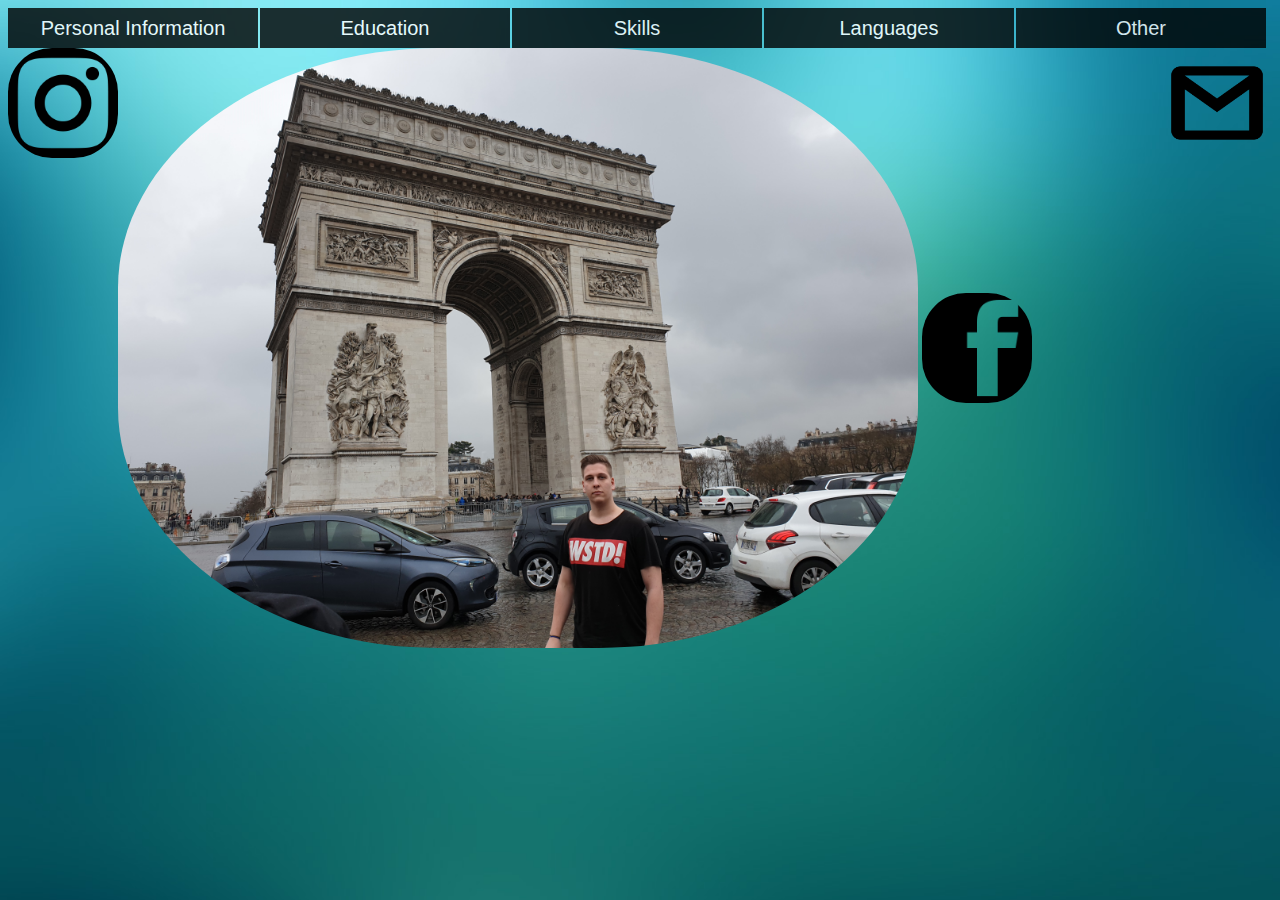
==== index.html @ 8c4feaac "Add files via upload" ====
<!DOCTYPE html>
<html>
<head>
	<title>Tarik's CV</title>
	<style>
.bottomright {
  position: absolute;
  bottom: 8px;
  right: 16px;
  font-size: 18px;
}
	</style>
</head>
<body>
<link rel="stylesheet" type="text/css" href="style.css">
<ul>
	<li><a href="file:///C:/Users/Don%20Talke/Desktop/cvProject/PersonalInformation.html">Personal Information</a></li>


	<li><a href="file:///C:/Users/Don%20Talke/Desktop/cvProject/Education.html">Education</a></li>
	

	<li><a href="file:///C:/Users/Don%20Talke/Desktop/cvProject/skills.html">Skills</a></li>


	<li><a href="file:///C:/Users/Don%20Talke/Desktop/cvProject/langs.html">Languages</a></li>


	<li id="other"><a>Other</a>
		<ul id="otherList">
		<li><a href="file:///C:/Users/Don%20Talke/Desktop/cvProject/interests.html">Interests & photos</a></li>
		</ul>
	</li>
</ul>
		<img src="img5.jpg" alt="image5" align="middle" width="800px" height="600px">
	<a href="https://www.instagram.com/don_talke/"> <img src="igLogo.png" alt="instagram" width="110px" height="110px" align="left"></a>

 	<a href="https://www.facebook.com/talke666"> <img src="fbLogo.png" alt="fbLogo" width="110px" height="110px" align="middle"></a>

 	<a href=“mailto:talkebaa@gmail.com”> <img src="gmail.png" width="110px" height="110px" alt="gmail" align="right"></a>

</body>

</html>
---- style.css ----
body{
background: url("cvBackground.jpg") no-repeat;
background-size: cover;	
font-family: Arial;
color: white;
}

ul{
	margin: 0px;
	padding: 0px;
	list-style: none;
	
}
ul li{
	float: left;
	width: 250px;
	height: 40px;
	background-color: black;
	opacity: .8;
	line-height: 40px;
	text-align: center;
	font-size: 20px;
	margin-right: 2px;
}
ul li a{
	text-decoration: none;
	color: white;
	display: block;
}
ul li a:hover{
	background-color: green;
}
ul li ul li{
	display: none;
}
ul li:hover ul li{
	display: block;
}
img{
	float:bottom-left;
	border-radius: 40%;
}
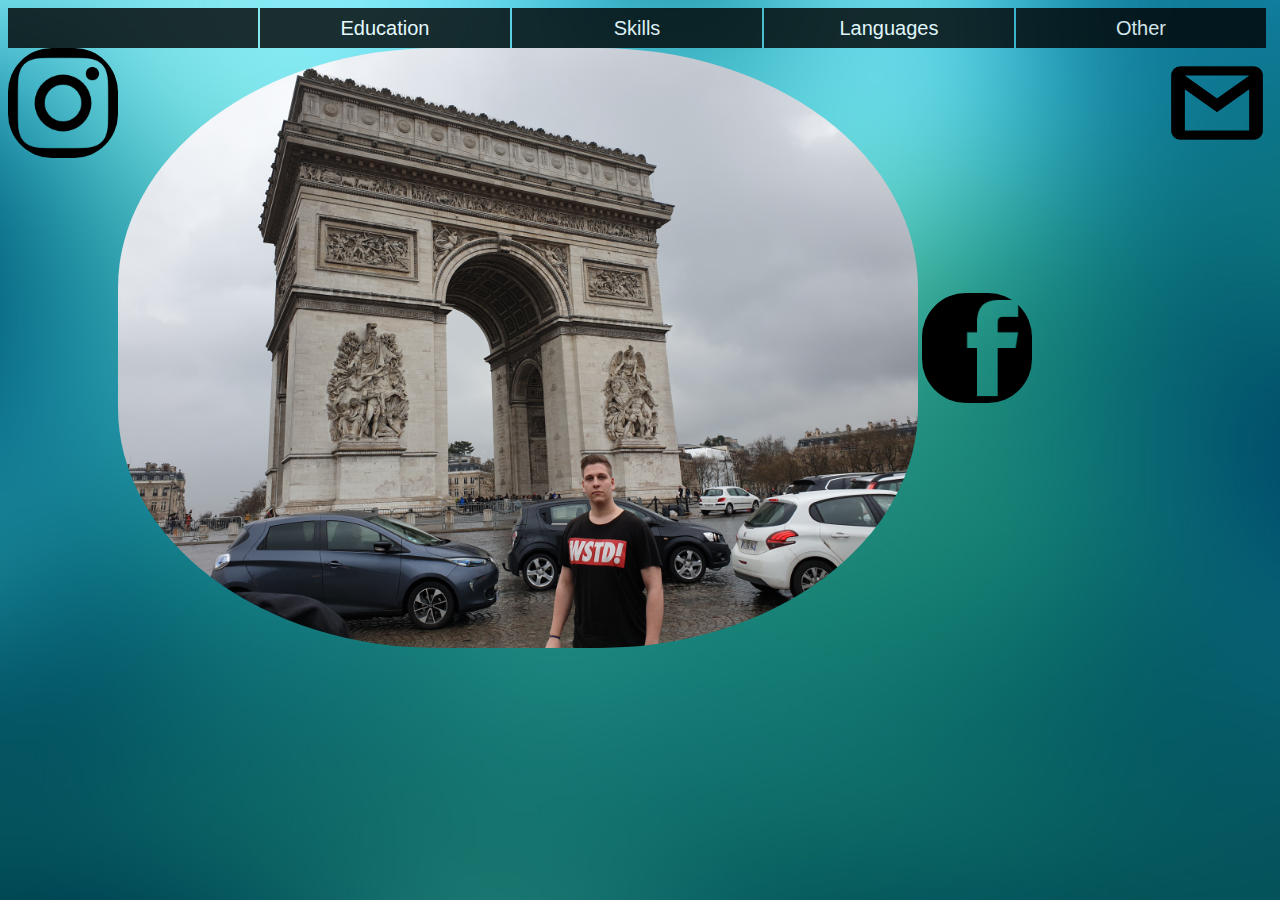
==== commit c093707b: "Add files via upload" ====
--- a/index.html
+++ b/index.html
@@ -14,21 +14,21 @@
 <body>
 <link rel="stylesheet" type="text/css" href="style.css">
 <ul>
-	<li><a href="file:///C:/Users/Don%20Talke/Desktop/cvProject/PersonalInformation.html">Personal Information</a></li>
+	<li><a href="PersonalInformation" style="color:black">Personal Information</a></li>
 
 
-	<li><a href="file:///C:/Users/Don%20Talke/Desktop/cvProject/Education.html">Education</a></li>
+	<li><a href="Education">Education</a></li>
 	
 
-	<li><a href="file:///C:/Users/Don%20Talke/Desktop/cvProject/skills.html">Skills</a></li>
+	<li><a href="skills">Skills</a></li>
 
 
-	<li><a href="file:///C:/Users/Don%20Talke/Desktop/cvProject/langs.html">Languages</a></li>
+	<li><a href="langs">Languages</a></li>
 
 
 	<li id="other"><a>Other</a>
 		<ul id="otherList">
-		<li><a href="file:///C:/Users/Don%20Talke/Desktop/cvProject/interests.html">Interests & photos</a></li>
+		<li><a href="interests">Interests & photos</a></li>
 		</ul>
 	</li>
 </ul>
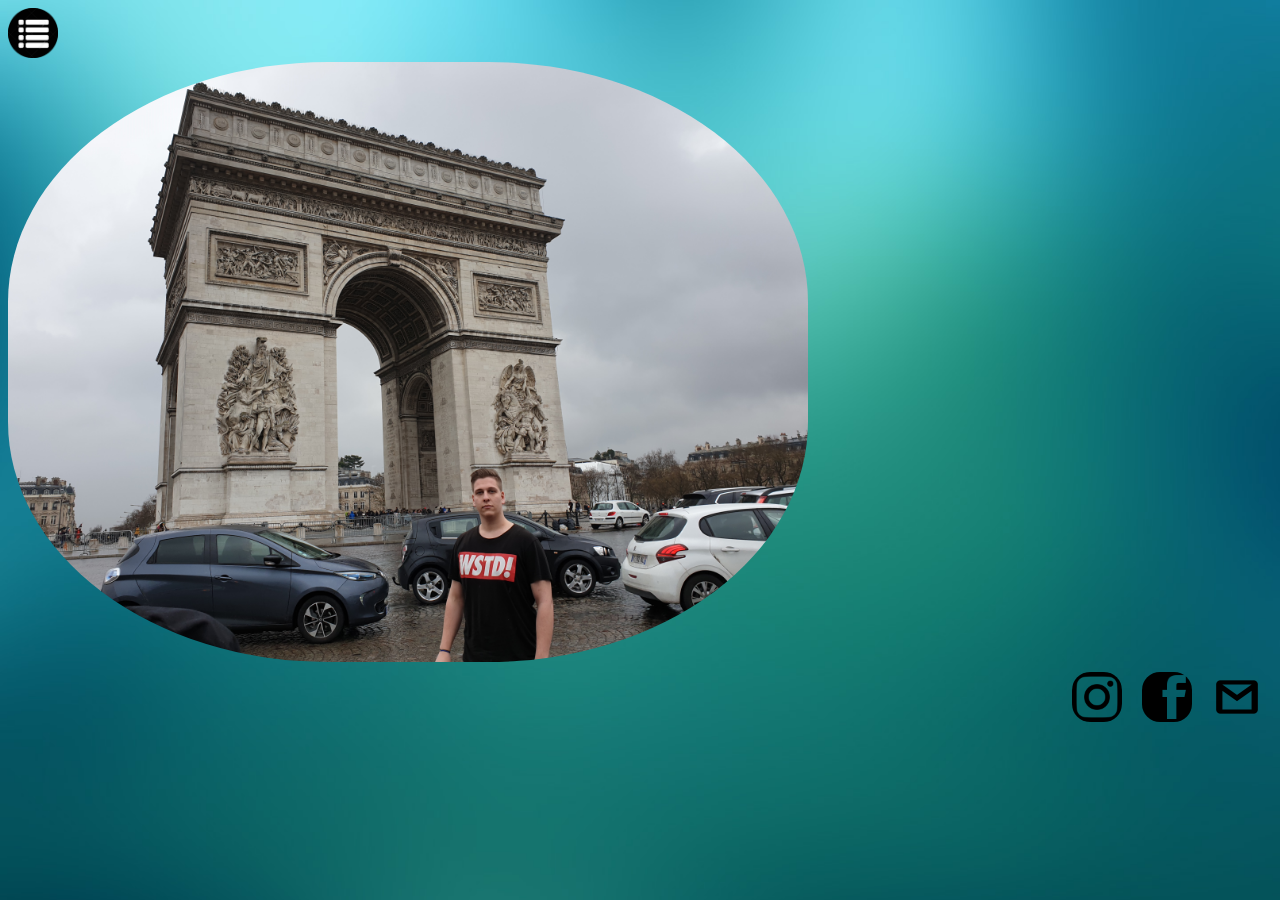
==== commit 0de4462b: "finished" ====
--- a/index.html
+++ b/index.html
@@ -13,32 +13,50 @@
 </head>
 <body>
 <link rel="stylesheet" type="text/css" href="style.css">
-<ul>
-	<li><a href="PersonalInformation" style="color:black">Personal Information</a></li>
+<img id="menuimg" class="mimg" src="menu.jpg.png" onclick="meni()">
+<header>
+<ul class="navigation" id="menubar">
+	<li><a href="PersonalInformation.html" style="color:black"></a>Personal Information</a></li>
 
 
-	<li><a href="Education">Education</a></li>
+	<li><a href="Education.html">Education</a></a>
 	
 
-	<li><a href="skills">Skills</a></li>
+	<li><a href="skills.html">Skills</a></li>
 
 
-	<li><a href="langs">Languages</a></li>
+	<li><a href="langs.html">Languages</a></li>
 
 
 	<li id="other"><a>Other</a>
 		<ul id="otherList">
-		<li><a href="interests">Interests & photos</a></li>
+		<li><a href="interests.html">Interests & photos</a></li>
 		</ul>
 	</li>
 </ul>
+</header>
 		<img src="img5.jpg" alt="image5" align="middle" width="800px" height="600px">
-	<a href="https://www.instagram.com/don_talke/"> <img src="igLogo.png" alt="instagram" width="110px" height="110px" align="left"></a>
-
- 	<a href="https://www.facebook.com/talke666"> <img src="fbLogo.png" alt="fbLogo" width="110px" height="110px" align="middle"></a>
-
- 	<a href=“mailto:talkebaa@gmail.com”> <img src="gmail.png" width="110px" height="110px" alt="gmail" align="right"></a>
-
+<footer>
+	<ul class="smlist">
+	<li><a  href="https://www.instagram.com/don_talke/"> <img class="sm" src="igLogo.png" alt="instagram" width="110px" height="110px" ></a>
+	</li>
+<li><a href="https://www.facebook.com/talke666"> <img class="sm" src="fbLogo.png" alt="fbLogo" width="110px" height="110px" ></a>
+</li>
+<li><a href=“mailto:talkebaa@gmail.com”> <img class="sm" src="gmail.png" width="110px" height="110px" alt="gmail"></a>
+</li>
+</ul>
+</footer>
 </body>
-
+<script>
+	function meni(){
+		var menu=document.getElementById("menubar");
+		var img=document.getElementById("menuimg");
+		if (menu.style.display === "none") {
+   			 menu.style.display = "block";
+  		} 
+		else {
+    		menu.style.display = "none";
+  		}
+	}
+</script>
 </html>--- a/style.css
+++ b/style.css
@@ -1,17 +1,23 @@
 body{
-background: url("cvBackground.jpg") no-repeat;
-background-size: cover;	
-font-family: Arial;
-color: white;
+	background: url("cvBackground.jpg") no-repeat;
+	background-size: cover;	
+	font-family: Arial;
+	color: white;
 }
-
+.navigation{
+	display: none;
+}
+.mimg{
+	width: 50px;
+	height: 50px;
+}
 ul{
 	margin: 0px;
 	padding: 0px;
 	list-style: none;
 	
 }
-ul li{
+ul:not(.smlist)>li{
 	float: left;
 	width: 250px;
 	height: 40px;
@@ -27,17 +33,27 @@
 	color: white;
 	display: block;
 }
-ul li a:hover{
+.navigation>li>a:hover{
 	background-color: green;
 }
 ul li ul li{
 	display: none;
 }
-ul li:hover ul li{
+ul li:hover li{
 	display: block;
 }
 img{
 	float:bottom-left;
 	border-radius: 40%;
 }
+.sm{
+	width: 50px;
+	height: 50px;
+	object-fit: cover;
+	padding: 10px;
+}
+footer>ul{
+	display: inline-flex;
+	float: right;
+}
 
